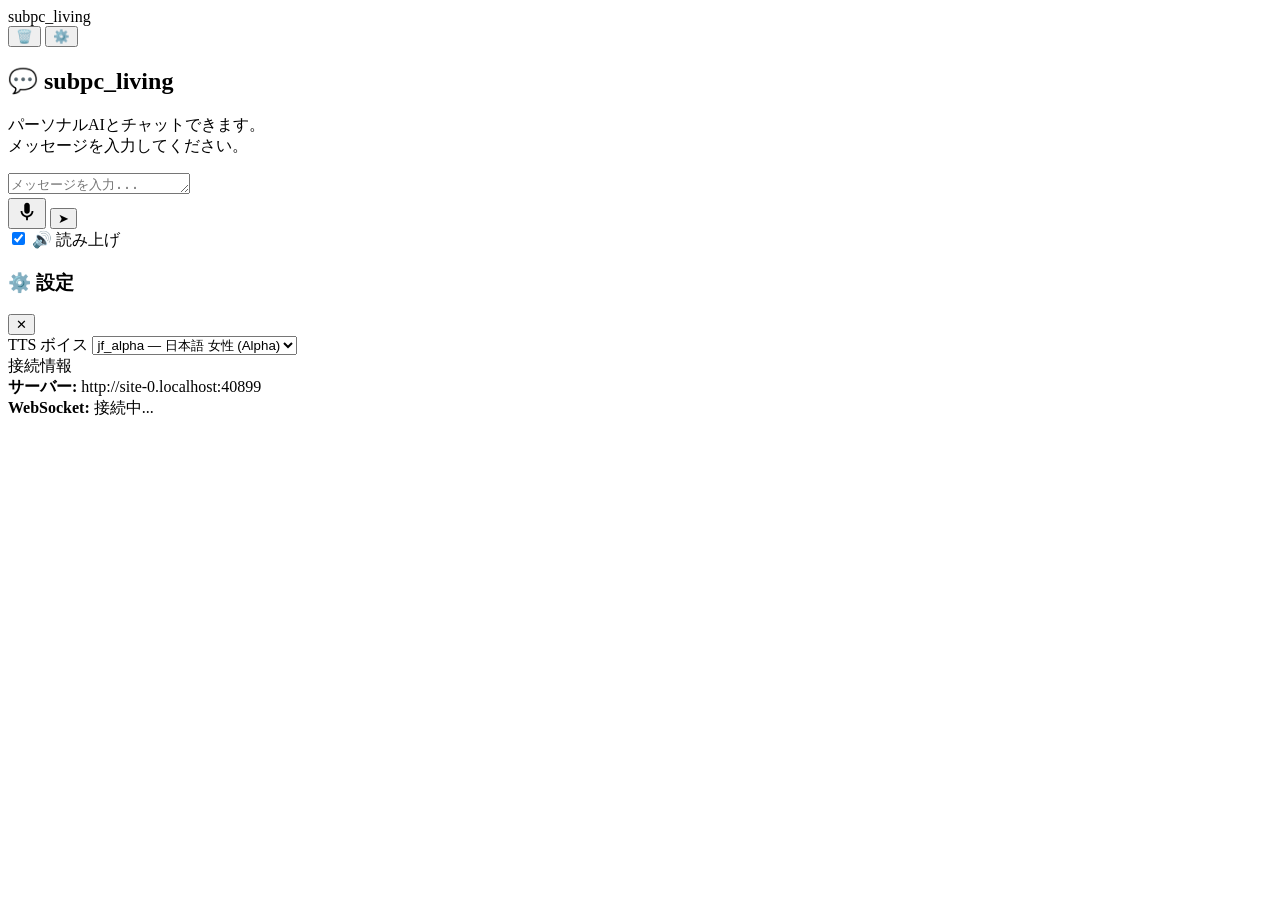
==== src/web/static/index.html @ fe5918af "Merge branch 'master' of https://github.com/suiso11/subpc_living" ====
<!DOCTYPE html>
<html lang="ja">
<head>
  <meta charset="UTF-8">
  <meta name="viewport" content="width=device-width, initial-scale=1.0, maximum-scale=1.0, user-scalable=no, viewport-fit=cover">
  <meta name="apple-mobile-web-app-capable" content="yes">
  <meta name="apple-mobile-web-app-status-bar-style" content="black-translucent">
  <meta name="theme-color" content="#0f0f14">
  <title>subpc_living</title>
  <link rel="icon" type="image/svg+xml" href="/static/favicon.svg">
  <link rel="stylesheet" href="/static/style.css">
</head>
<body>
  <div class="app">
    <!-- ヘッダー -->
    <div class="header">
      <div class="header-title">
        <span id="status-dot" class="status-dot"></span>
        <span>subpc_living</span>
      </div>
      <div class="header-actions">
        <button class="icon-btn" id="new-session-btn" title="新しい会話">🗑️</button>
        <button class="icon-btn" id="settings-btn" title="設定">⚙️</button>
      </div>
    </div>

    <!-- チャットエリア -->
    <div class="chat-area" id="chat-area">
      <div class="welcome">
        <h2>💬 subpc_living</h2>
        <p>パーソナルAIとチャットできます。<br>メッセージを入力してください。</p>
      </div>
    </div>

    <!-- 入力エリア -->
    <div class="input-area">
      <div class="input-row">
        <div class="input-wrapper">
          <textarea id="message-input" placeholder="メッセージを入力..." rows="1"></textarea>
        </div>
        <button class="mic-btn" id="mic-btn" title="音声入力">
          <svg viewBox="0 0 24 24" width="22" height="22" fill="currentColor">
            <path d="M12 14c1.66 0 3-1.34 3-3V5c0-1.66-1.34-3-3-3S9 3.34 9 5v6c0 1.66 1.34 3 3 3z"/>
            <path d="M17 11c0 2.76-2.24 5-5 5s-5-2.24-5-5H5c0 3.53 2.61 6.43 6 6.92V21h2v-3.08c3.39-.49 6-3.39 6-6.92h-2z"/>
          </svg>
        </button>
        <button class="send-btn" id="send-btn" title="送信">➤</button>
      </div>
      <div class="input-options">
        <label class="toggle-label">
          <input type="checkbox" class="toggle-input" id="tts-toggle" checked>
          <span class="toggle-switch"></span>
          🔊 読み上げ
        </label>
        <span class="stt-status" id="stt-status"></span>
      </div>
    </div>
  </div>

  <!-- 設定パネル -->
  <div class="settings-panel" id="settings-panel">
    <div class="settings-content">
      <div class="settings-header">
        <h3>⚙️ 設定</h3>
        <button class="icon-btn" id="settings-close">✕</button>
      </div>

      <div class="setting-group">
        <label>TTS ボイス</label>
        <select id="voice-select">
          <option value="jf_alpha">jf_alpha — 日本語 女性 (Alpha)</option>
        </select>
      </div>

      <div class="setting-group">
        <label>接続情報</label>
        <div class="conn-info">
          <strong>サーバー:</strong> <span id="server-url"></span><br>
          <strong>WebSocket:</strong> <span id="ws-status">接続中...</span>
        </div>
      </div>
    </div>
  </div>

  <script src="/static/app.js"></script>
  <script>
    // 接続情報表示
    document.getElementById('server-url').textContent = location.origin;
  </script>
</body>
</html>
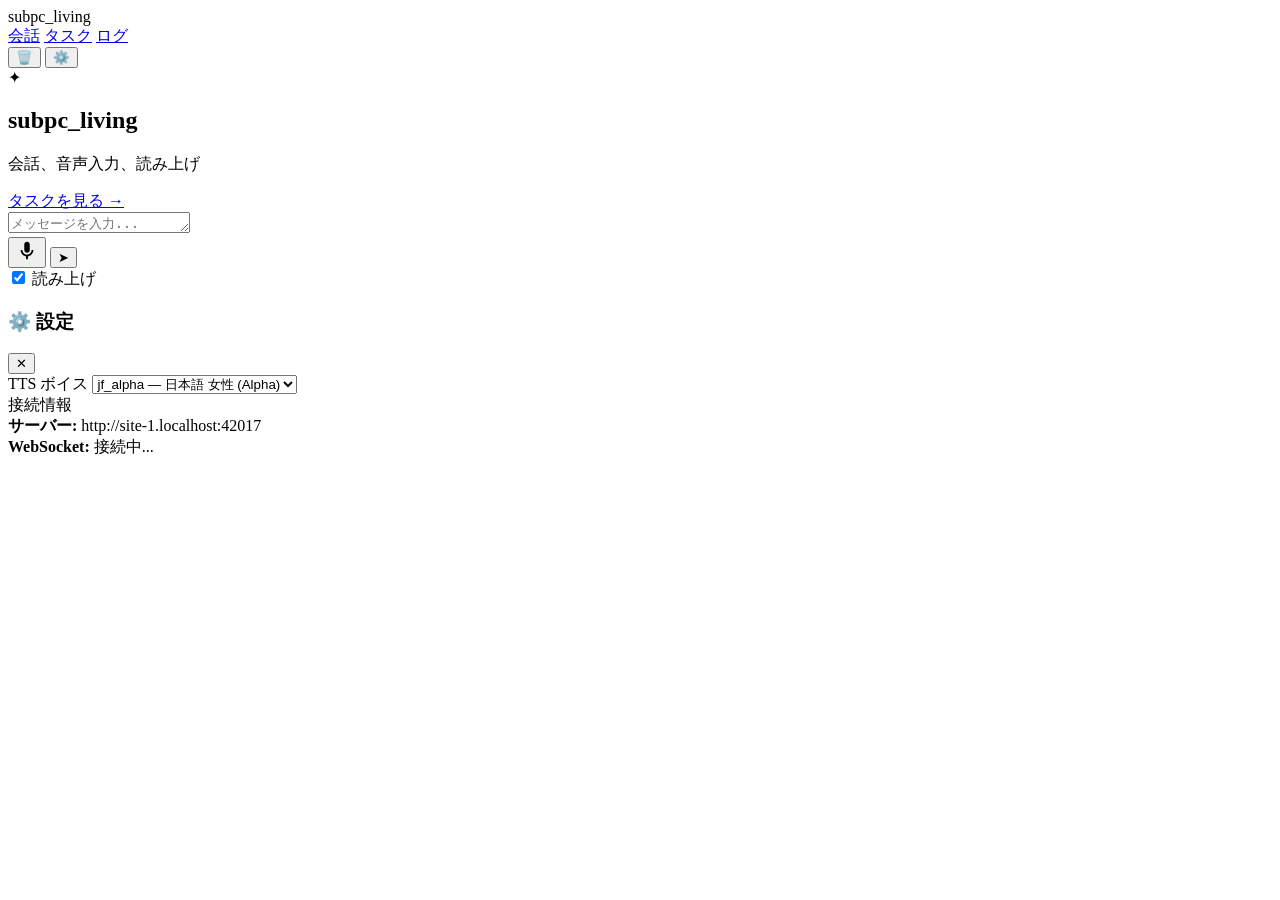
==== commit 225970e7: "Merge branch 'master' of https://github.com/suiso11/subpc_living" ====
--- a/src/web/static/index.html
+++ b/src/web/static/index.html
@@ -5,9 +5,10 @@
   <meta name="viewport" content="width=device-width, initial-scale=1.0, maximum-scale=1.0, user-scalable=no, viewport-fit=cover">
   <meta name="apple-mobile-web-app-capable" content="yes">
   <meta name="apple-mobile-web-app-status-bar-style" content="black-translucent">
-  <meta name="theme-color" content="#0f0f14">
+  <meta name="theme-color" content="#0b0d11">
   <title>subpc_living</title>
   <link rel="icon" type="image/svg+xml" href="/static/favicon.svg">
+  <link rel="manifest" href="/static/manifest.json">
   <link rel="stylesheet" href="/static/style.css">
 </head>
 <body>
@@ -19,6 +20,11 @@
         <span>subpc_living</span>
       </div>
       <div class="header-actions">
+        <nav class="top-nav" aria-label="画面切替">
+          <a class="top-nav-link active" href="/">会話</a>
+          <a class="top-nav-link" href="/tasks">タスク</a>
+          <a class="top-nav-link" href="/logs">ログ</a>
+        </nav>
         <button class="icon-btn" id="new-session-btn" title="新しい会話">🗑️</button>
         <button class="icon-btn" id="settings-btn" title="設定">⚙️</button>
       </div>
@@ -27,8 +33,10 @@
     <!-- チャットエリア -->
     <div class="chat-area" id="chat-area">
       <div class="welcome">
-        <h2>💬 subpc_living</h2>
-        <p>パーソナルAIとチャットできます。<br>メッセージを入力してください。</p>
+        <div class="welcome-orb">✦</div>
+        <h2>subpc_living</h2>
+        <p>会話、音声入力、読み上げ</p>
+        <a class="welcome-link" href="/tasks">タスクを見る →</a>
       </div>
     </div>
 
@@ -50,7 +58,7 @@
         <label class="toggle-label">
           <input type="checkbox" class="toggle-input" id="tts-toggle" checked>
           <span class="toggle-switch"></span>
-          🔊 読み上げ
+          読み上げ
         </label>
         <span class="stt-status" id="stt-status"></span>
       </div>
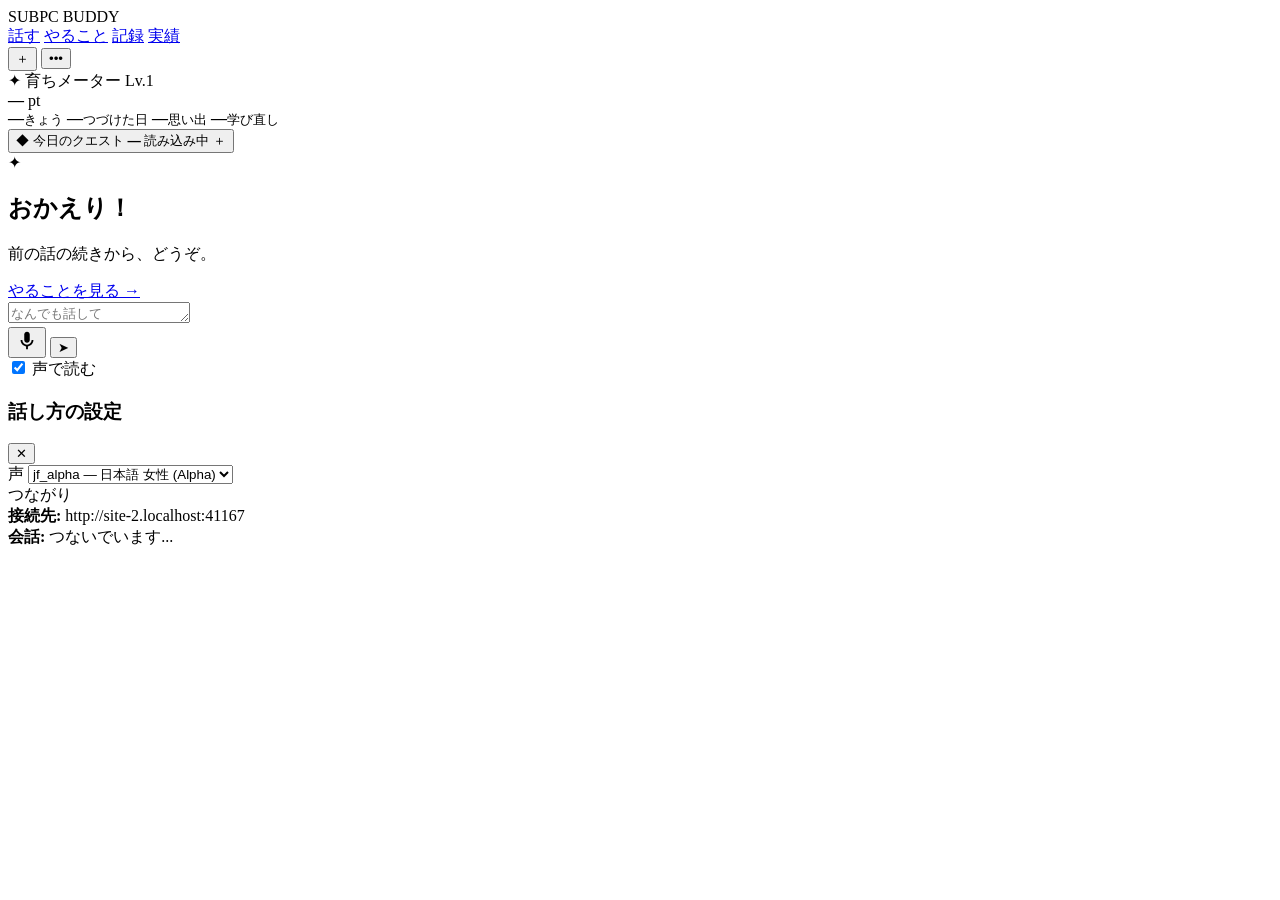
==== commit dd365103: "Add adaptive assistant and Windows native client" ====
--- a/src/web/static/index.html
+++ b/src/web/static/index.html
@@ -3,40 +3,107 @@
 <head>
   <meta charset="UTF-8">
   <meta name="viewport" content="width=device-width, initial-scale=1.0, maximum-scale=1.0, user-scalable=no, viewport-fit=cover">
+  <meta name="mobile-web-app-capable" content="yes">
   <meta name="apple-mobile-web-app-capable" content="yes">
   <meta name="apple-mobile-web-app-status-bar-style" content="black-translucent">
-  <meta name="theme-color" content="#0b0d11">
-  <title>subpc_living</title>
+  <meta name="theme-color" content="#120B0A">
+  <title>SUBPC BUDDY</title>
   <link rel="icon" type="image/svg+xml" href="/static/favicon.svg">
   <link rel="manifest" href="/static/manifest.json">
   <link rel="stylesheet" href="/static/style.css">
+  <link rel="stylesheet" href="/static/pop-theme.css">
+  <link rel="stylesheet" href="/static/shell-theme.css">
 </head>
 <body>
   <div class="app">
     <!-- ヘッダー -->
-    <div class="header">
-      <div class="header-title">
+    <header class="header site-header">
+      <div class="header-title site-brand">
         <span id="status-dot" class="status-dot"></span>
-        <span>subpc_living</span>
+        <span>SUBPC BUDDY</span>
       </div>
-      <div class="header-actions">
-        <nav class="top-nav" aria-label="画面切替">
-          <a class="top-nav-link active" href="/">会話</a>
-          <a class="top-nav-link" href="/tasks">タスク</a>
-          <a class="top-nav-link" href="/logs">ログ</a>
-        </nav>
-        <button class="icon-btn" id="new-session-btn" title="新しい会話">🗑️</button>
-        <button class="icon-btn" id="settings-btn" title="設定">⚙️</button>
+      <nav class="top-nav" aria-label="画面切替">
+        <a class="top-nav-link active" href="/">話す</a>
+        <a class="top-nav-link" href="/tasks">やること</a>
+        <a class="top-nav-link" href="/logs">記録</a>
+        <a class="top-nav-link" href="/achievements">実績</a>
+      </nav>
+      <div class="header-actions site-actions">
+        <button class="icon-btn" id="new-session-btn" title="話題をリセット" aria-label="話題をリセット">＋</button>
+        <button class="icon-btn" id="settings-btn" title="設定" aria-label="設定">•••</button>
       </div>
-    </div>
+    </header>
+
+    <!-- 実際に蓄積した会話例・記憶・評価を可視化 -->
+    <section class="growth-panel" id="growth-panel" aria-label="育ちメーター" title="会話で増えた思い出や学びの量です。モデルの性能値ではありません。">
+      <div class="growth-head">
+        <div class="growth-title">
+          <span class="growth-mark">✦</span>
+          <span>育ちメーター</span>
+          <span class="growth-level" id="growth-level">Lv.1</span>
+        </div>
+        <div class="growth-score"><strong id="growth-points">—</strong> pt <span class="growth-delta" id="growth-delta" hidden></span></div>
+      </div>
+      <div class="growth-progress" role="progressbar" aria-label="次のレベルまで" aria-valuemin="0" aria-valuemax="100" aria-valuenow="0">
+        <span id="growth-progress-bar"></span>
+      </div>
+      <div class="growth-stats">
+        <span><strong id="growth-today">—</strong><small>きょう</small></span>
+        <span><strong id="growth-streak">—</strong><small>つづけた日</small></span>
+        <span><strong id="growth-memory">—</strong><small>思い出</small></span>
+        <span><strong id="growth-corrections">—</strong><small>学び直し</small></span>
+      </div>
+      <div class="growth-chart" id="growth-chart" aria-label="直近14日の成長"></div>
+    </section>
+
+    <section class="game-hub" id="game-hub" aria-label="会話ゲーム">
+      <button class="game-toggle" id="game-toggle" type="button" aria-expanded="false" aria-controls="game-details">
+        <span class="game-toggle-title"><span aria-hidden="true">◆</span> 今日のクエスト</span>
+        <span class="game-toggle-meta">
+          <strong id="game-rank">—</strong>
+          <span id="game-quest-summary">読み込み中</span>
+        </span>
+        <span class="game-toggle-icon" id="game-toggle-icon" aria-hidden="true">＋</span>
+      </button>
+      <div class="game-details" id="game-details" hidden>
+        <div class="game-toast" id="game-toast" role="status" aria-live="polite"></div>
+
+        <section class="game-section" aria-labelledby="game-missions-title">
+          <div class="game-section-head">
+            <h2 id="game-missions-title">今日のクエスト</h2>
+            <span id="game-next-rank"></span>
+          </div>
+          <div class="mission-list" id="game-mission-list"></div>
+        </section>
+
+        <section class="game-section" aria-labelledby="game-badges-title">
+          <div class="game-section-head">
+            <h2 id="game-badges-title">実績コレクション</h2>
+            <div class="game-section-meta">
+              <span id="game-badge-summary"></span>
+              <a class="game-section-link" href="/achievements">すべて見る →</a>
+            </div>
+          </div>
+          <div class="badge-list" id="game-badge-list"></div>
+        </section>
+
+        <section class="game-section" aria-labelledby="game-starters-title">
+          <div class="game-section-head">
+            <h2 id="game-starters-title">どう話す？</h2>
+            <span>選んだあと自由に書き換えられます</span>
+          </div>
+          <div class="starter-list" id="game-starter-list"></div>
+        </section>
+      </div>
+    </section>
 
     <!-- チャットエリア -->
     <div class="chat-area" id="chat-area">
       <div class="welcome">
         <div class="welcome-orb">✦</div>
-        <h2>subpc_living</h2>
-        <p>会話、音声入力、読み上げ</p>
-        <a class="welcome-link" href="/tasks">タスクを見る →</a>
+        <h2>おかえり！</h2>
+        <p>前の話の続きから、どうぞ。</p>
+        <a class="welcome-link" href="/tasks">やることを見る →</a>
       </div>
     </div>
 
@@ -44,7 +111,7 @@
     <div class="input-area">
       <div class="input-row">
         <div class="input-wrapper">
-          <textarea id="message-input" placeholder="メッセージを入力..." rows="1"></textarea>
+          <textarea id="message-input" placeholder="なんでも話して" rows="1"></textarea>
         </div>
         <button class="mic-btn" id="mic-btn" title="音声入力">
           <svg viewBox="0 0 24 24" width="22" height="22" fill="currentColor">
@@ -58,7 +125,7 @@
         <label class="toggle-label">
           <input type="checkbox" class="toggle-input" id="tts-toggle" checked>
           <span class="toggle-switch"></span>
-          読み上げ
+          声で読む
         </label>
         <span class="stt-status" id="stt-status"></span>
       </div>
@@ -69,28 +136,29 @@
   <div class="settings-panel" id="settings-panel">
     <div class="settings-content">
       <div class="settings-header">
-        <h3>⚙️ 設定</h3>
+        <h3>話し方の設定</h3>
         <button class="icon-btn" id="settings-close">✕</button>
       </div>
 
       <div class="setting-group">
-        <label>TTS ボイス</label>
+        <label>声</label>
         <select id="voice-select">
           <option value="jf_alpha">jf_alpha — 日本語 女性 (Alpha)</option>
         </select>
       </div>
 
       <div class="setting-group">
-        <label>接続情報</label>
+        <label>つながり</label>
         <div class="conn-info">
-          <strong>サーバー:</strong> <span id="server-url"></span><br>
-          <strong>WebSocket:</strong> <span id="ws-status">接続中...</span>
+          <strong>接続先:</strong> <span id="server-url"></span><br>
+          <strong>会話:</strong> <span id="ws-status">つないでいます...</span>
         </div>
       </div>
     </div>
   </div>
 
   <script src="/static/app.js"></script>
+  <script src="/static/shell-ui.js"></script>
   <script>
     // 接続情報表示
     document.getElementById('server-url').textContent = location.origin;
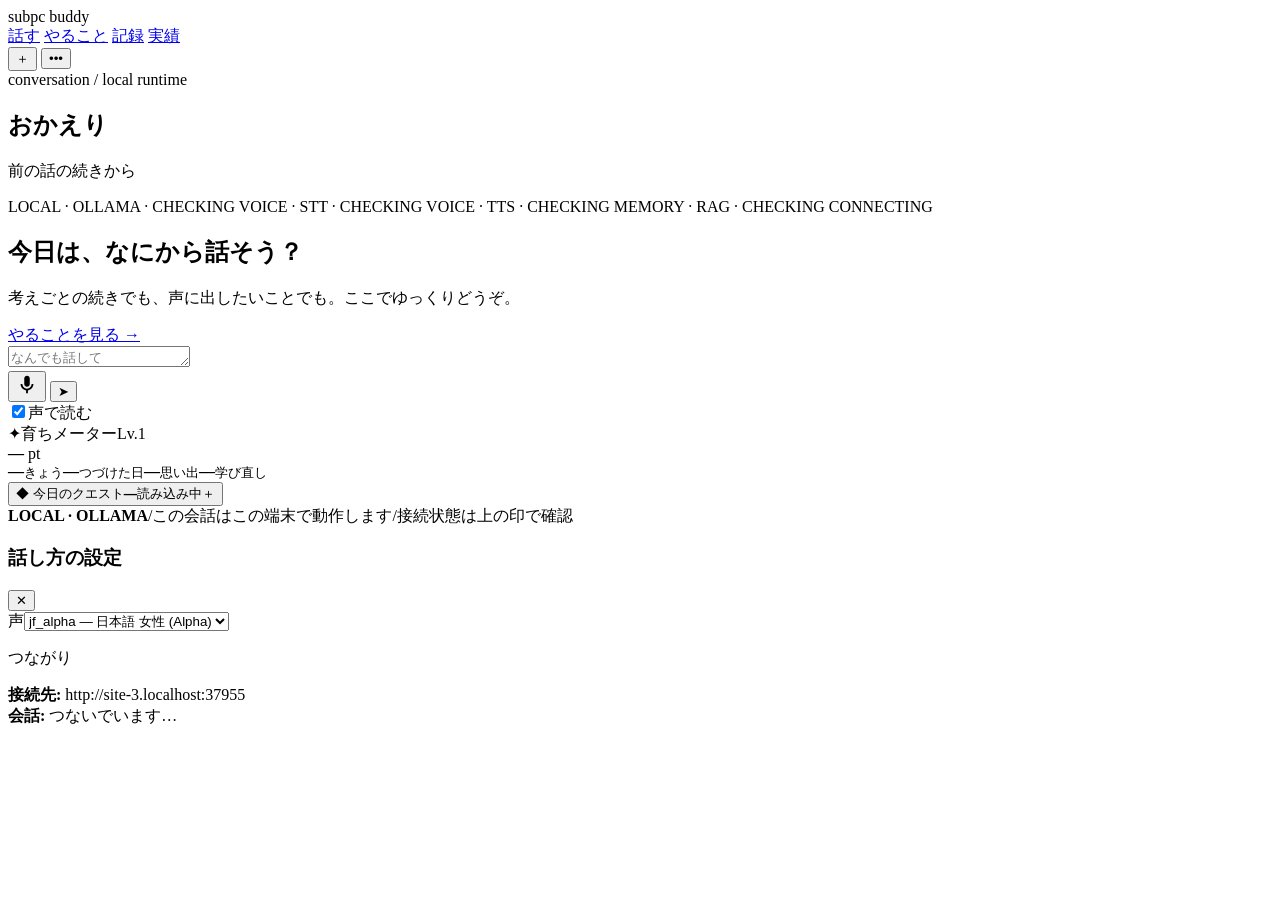
==== commit b8a1478b: "Redesign web interface with Hallmark" ====
--- a/src/web/static/index.html
+++ b/src/web/static/index.html
@@ -2,25 +2,24 @@
 <html lang="ja">
 <head>
   <meta charset="UTF-8">
-  <meta name="viewport" content="width=device-width, initial-scale=1.0, maximum-scale=1.0, user-scalable=no, viewport-fit=cover">
+  <meta name="viewport" content="width=device-width, initial-scale=1.0, viewport-fit=cover">
   <meta name="mobile-web-app-capable" content="yes">
   <meta name="apple-mobile-web-app-capable" content="yes">
   <meta name="apple-mobile-web-app-status-bar-style" content="black-translucent">
-  <meta name="theme-color" content="#120B0A">
-  <title>SUBPC BUDDY</title>
+  <meta name="theme-color" content="#171326">
+  <title>subpc buddy</title>
   <link rel="icon" type="image/svg+xml" href="/static/favicon.svg">
   <link rel="manifest" href="/static/manifest.json">
+  <link rel="stylesheet" href="/static/tokens.css">
   <link rel="stylesheet" href="/static/style.css">
-  <link rel="stylesheet" href="/static/pop-theme.css">
-  <link rel="stylesheet" href="/static/shell-theme.css">
+  <link rel="stylesheet" href="/static/hallmark-theme.css">
 </head>
 <body>
   <div class="app">
-    <!-- ヘッダー -->
     <header class="header site-header">
       <div class="header-title site-brand">
         <span id="status-dot" class="status-dot"></span>
-        <span>SUBPC BUDDY</span>
+        <span>subpc buddy</span>
       </div>
       <nav class="top-nav" aria-label="画面切替">
         <a class="top-nav-link active" href="/">話す</a>
@@ -34,134 +33,64 @@
       </div>
     </header>
 
-    <!-- 実際に蓄積した会話例・記憶・評価を可視化 -->
-    <section class="growth-panel" id="growth-panel" aria-label="育ちメーター" title="会話で増えた思い出や学びの量です。モデルの性能値ではありません。">
-      <div class="growth-head">
-        <div class="growth-title">
-          <span class="growth-mark">✦</span>
-          <span>育ちメーター</span>
-          <span class="growth-level" id="growth-level">Lv.1</span>
+    <main class="workbench" aria-label="会話ワークベンチ">
+      <section class="conversation-pane" aria-labelledby="conversation-title">
+        <div class="conversation-heading">
+          <div><span class="eyebrow">conversation / local runtime</span><h1 id="conversation-title">おかえり</h1></div>
+          <p>前の話の続きから</p>
         </div>
-        <div class="growth-score"><strong id="growth-points">—</strong> pt <span class="growth-delta" id="growth-delta" hidden></span></div>
-      </div>
-      <div class="growth-progress" role="progressbar" aria-label="次のレベルまで" aria-valuemin="0" aria-valuemax="100" aria-valuenow="0">
-        <span id="growth-progress-bar"></span>
-      </div>
-      <div class="growth-stats">
-        <span><strong id="growth-today">—</strong><small>きょう</small></span>
-        <span><strong id="growth-streak">—</strong><small>つづけた日</small></span>
-        <span><strong id="growth-memory">—</strong><small>思い出</small></span>
-        <span><strong id="growth-corrections">—</strong><small>学び直し</small></span>
-      </div>
-      <div class="growth-chart" id="growth-chart" aria-label="直近14日の成長"></div>
-    </section>
+        <div class="chat-area" id="chat-area">
+          <div class="welcome">
+            <div class="signal-apparatus" role="group" aria-label="ローカル実行環境の接続情報">
+              <span class="signal-label one" id="instrument-ollama">LOCAL · OLLAMA · CHECKING</span>
+              <span class="signal-label two" id="instrument-stt">VOICE · STT · CHECKING</span>
+              <span class="signal-label three" id="instrument-tts">VOICE · TTS · CHECKING</span>
+              <span class="signal-label four" id="instrument-rag">MEMORY · RAG · CHECKING</span>
+              <span class="signal-readout" aria-hidden="true"></span>
+              <span class="signal-caption" id="instrument-caption">CONNECTING</span>
+            </div>
+            <h2>今日は、なにから話そう？</h2>
+            <p>考えごとの続きでも、声に出したいことでも。ここでゆっくりどうぞ。</p>
+            <a class="welcome-link" href="/tasks">やることを見る →</a>
+          </div>
+        </div>
+        <div class="input-area">
+          <div class="input-row">
+            <div class="input-wrapper"><textarea id="message-input" placeholder="なんでも話して" rows="1"></textarea></div>
+            <button class="mic-btn" id="mic-btn" title="音声入力" aria-label="音声入力">
+              <svg viewBox="0 0 24 24" width="22" height="22" fill="currentColor" aria-hidden="true"><path d="M12 14c1.66 0 3-1.34 3-3V5c0-1.66-1.34-3-3-3S9 3.34 9 5v6c0 1.66 1.34 3 3 3z"/><path d="M17 11c0 2.76-2.24 5-5 5s-5-2.24-5-5H5c0 3.53 2.61 6.43 6 6.92V21h2v-3.08c3.39-.49 6-3.39 6-6.92h-2z"/></svg>
+            </button>
+            <button class="send-btn" id="send-btn" title="送信" aria-label="送信">➤</button>
+          </div>
+          <div class="input-options">
+            <label class="toggle-label"><input type="checkbox" class="toggle-input" id="tts-toggle" checked><span class="toggle-switch"></span>声で読む</label>
+            <span class="stt-status" id="stt-status"></span>
+          </div>
+        </div>
+      </section>
 
-    <section class="game-hub" id="game-hub" aria-label="会話ゲーム">
-      <button class="game-toggle" id="game-toggle" type="button" aria-expanded="false" aria-controls="game-details">
-        <span class="game-toggle-title"><span aria-hidden="true">◆</span> 今日のクエスト</span>
-        <span class="game-toggle-meta">
-          <strong id="game-rank">—</strong>
-          <span id="game-quest-summary">読み込み中</span>
-        </span>
-        <span class="game-toggle-icon" id="game-toggle-icon" aria-hidden="true">＋</span>
-      </button>
-      <div class="game-details" id="game-details" hidden>
-        <div class="game-toast" id="game-toast" role="status" aria-live="polite"></div>
-
-        <section class="game-section" aria-labelledby="game-missions-title">
-          <div class="game-section-head">
-            <h2 id="game-missions-title">今日のクエスト</h2>
-            <span id="game-next-rank"></span>
+      <aside class="support-rail" aria-label="会話の補助情報">
+        <section class="growth-panel" id="growth-panel" aria-label="育ちメーター" title="会話で増えた思い出や学びの量です。モデルの性能値ではありません。">
+          <div class="growth-head"><div class="growth-title"><span class="growth-mark">✦</span><span>育ちメーター</span><span class="growth-level" id="growth-level">Lv.1</span></div><div class="growth-score"><strong id="growth-points">—</strong> pt <span class="growth-delta" id="growth-delta" hidden></span></div></div>
+          <div class="growth-progress" role="progressbar" aria-label="次のレベルまで" aria-valuemin="0" aria-valuemax="100" aria-valuenow="0"><span id="growth-progress-bar"></span></div>
+          <div class="growth-stats"><span><strong id="growth-today">—</strong><small>きょう</small></span><span><strong id="growth-streak">—</strong><small>つづけた日</small></span><span><strong id="growth-memory">—</strong><small>思い出</small></span><span><strong id="growth-corrections">—</strong><small>学び直し</small></span></div>
+          <div class="growth-chart" id="growth-chart" aria-label="直近14日の成長"></div>
+        </section>
+        <section class="game-hub" id="game-hub" aria-label="会話ゲーム">
+          <button class="game-toggle" id="game-toggle" type="button" aria-expanded="false" aria-controls="game-details"><span class="game-toggle-title"><span aria-hidden="true">◆</span> 今日のクエスト</span><span class="game-toggle-meta"><strong id="game-rank">—</strong><span id="game-quest-summary">読み込み中</span></span><span class="game-toggle-icon" id="game-toggle-icon" aria-hidden="true">＋</span></button>
+          <div class="game-details" id="game-details" hidden>
+            <div class="game-toast" id="game-toast" role="status" aria-live="polite"></div>
+            <section class="game-section" aria-labelledby="game-missions-title"><div class="game-section-head"><h2 id="game-missions-title">今日のクエスト</h2><span id="game-next-rank"></span></div><div class="mission-list" id="game-mission-list"></div></section>
+            <section class="game-section" aria-labelledby="game-badges-title"><div class="game-section-head"><h2 id="game-badges-title">実績コレクション</h2><div class="game-section-meta"><span id="game-badge-summary"></span><a class="game-section-link" href="/achievements">すべて見る →</a></div></div><div class="badge-list" id="game-badge-list"></div></section>
+            <section class="game-section" aria-labelledby="game-starters-title"><div class="game-section-head"><h2 id="game-starters-title">どう話す？</h2><span>選んだあと自由に書き換えられます</span></div><div class="starter-list" id="game-starter-list"></div></section>
           </div>
-          <div class="mission-list" id="game-mission-list"></div>
         </section>
-
-        <section class="game-section" aria-labelledby="game-badges-title">
-          <div class="game-section-head">
-            <h2 id="game-badges-title">実績コレクション</h2>
-            <div class="game-section-meta">
-              <span id="game-badge-summary"></span>
-              <a class="game-section-link" href="/achievements">すべて見る →</a>
-            </div>
-          </div>
-          <div class="badge-list" id="game-badge-list"></div>
-        </section>
-
-        <section class="game-section" aria-labelledby="game-starters-title">
-          <div class="game-section-head">
-            <h2 id="game-starters-title">どう話す？</h2>
-            <span>選んだあと自由に書き換えられます</span>
-          </div>
-          <div class="starter-list" id="game-starter-list"></div>
-        </section>
-      </div>
-    </section>
-
-    <!-- チャットエリア -->
-    <div class="chat-area" id="chat-area">
-      <div class="welcome">
-        <div class="welcome-orb">✦</div>
-        <h2>おかえり！</h2>
-        <p>前の話の続きから、どうぞ。</p>
-        <a class="welcome-link" href="/tasks">やることを見る →</a>
-      </div>
-    </div>
-
-    <!-- 入力エリア -->
-    <div class="input-area">
-      <div class="input-row">
-        <div class="input-wrapper">
-          <textarea id="message-input" placeholder="なんでも話して" rows="1"></textarea>
-        </div>
-        <button class="mic-btn" id="mic-btn" title="音声入力">
-          <svg viewBox="0 0 24 24" width="22" height="22" fill="currentColor">
-            <path d="M12 14c1.66 0 3-1.34 3-3V5c0-1.66-1.34-3-3-3S9 3.34 9 5v6c0 1.66 1.34 3 3 3z"/>
-            <path d="M17 11c0 2.76-2.24 5-5 5s-5-2.24-5-5H5c0 3.53 2.61 6.43 6 6.92V21h2v-3.08c3.39-.49 6-3.39 6-6.92h-2z"/>
-          </svg>
-        </button>
-        <button class="send-btn" id="send-btn" title="送信">➤</button>
-      </div>
-      <div class="input-options">
-        <label class="toggle-label">
-          <input type="checkbox" class="toggle-input" id="tts-toggle" checked>
-          <span class="toggle-switch"></span>
-          声で読む
-        </label>
-        <span class="stt-status" id="stt-status"></span>
-      </div>
-    </div>
+      </aside>
+    </main>
+    <footer class="site-footer"><strong>LOCAL · OLLAMA</strong><span class="footer-sep">/</span><span>この会話はこの端末で動作します</span><span class="footer-sep">/</span><span>接続状態は上の印で確認</span></footer>
   </div>
 
-  <!-- 設定パネル -->
-  <div class="settings-panel" id="settings-panel">
-    <div class="settings-content">
-      <div class="settings-header">
-        <h3>話し方の設定</h3>
-        <button class="icon-btn" id="settings-close">✕</button>
-      </div>
-
-      <div class="setting-group">
-        <label>声</label>
-        <select id="voice-select">
-          <option value="jf_alpha">jf_alpha — 日本語 女性 (Alpha)</option>
-        </select>
-      </div>
-
-      <div class="setting-group">
-        <label>つながり</label>
-        <div class="conn-info">
-          <strong>接続先:</strong> <span id="server-url"></span><br>
-          <strong>会話:</strong> <span id="ws-status">つないでいます...</span>
-        </div>
-      </div>
-    </div>
-  </div>
-
-  <script src="/static/app.js"></script>
-  <script src="/static/shell-ui.js"></script>
-  <script>
-    // 接続情報表示
-    document.getElementById('server-url').textContent = location.origin;
-  </script>
+  <div class="settings-panel" id="settings-panel" role="dialog" aria-modal="true" aria-labelledby="settings-title" aria-hidden="true"><div class="settings-content"><div class="settings-header"><h3 id="settings-title">話し方の設定</h3><button class="icon-btn" id="settings-close" aria-label="設定を閉じる">✕</button></div><div class="setting-group"><label for="voice-select">声</label><select id="voice-select"><option value="jf_alpha">jf_alpha — 日本語 女性 (Alpha)</option></select></div><div class="setting-group"><p class="conn-label">つながり</p><div class="conn-info"><strong>接続先:</strong> <span id="server-url"></span><br><strong>会話:</strong> <span id="ws-status">つないでいます…</span></div></div></div></div>
+  <script src="/static/app.js"></script><script src="/static/shell-ui.js"></script><script>document.getElementById('server-url').textContent = location.origin;</script>
 </body>
 </html>
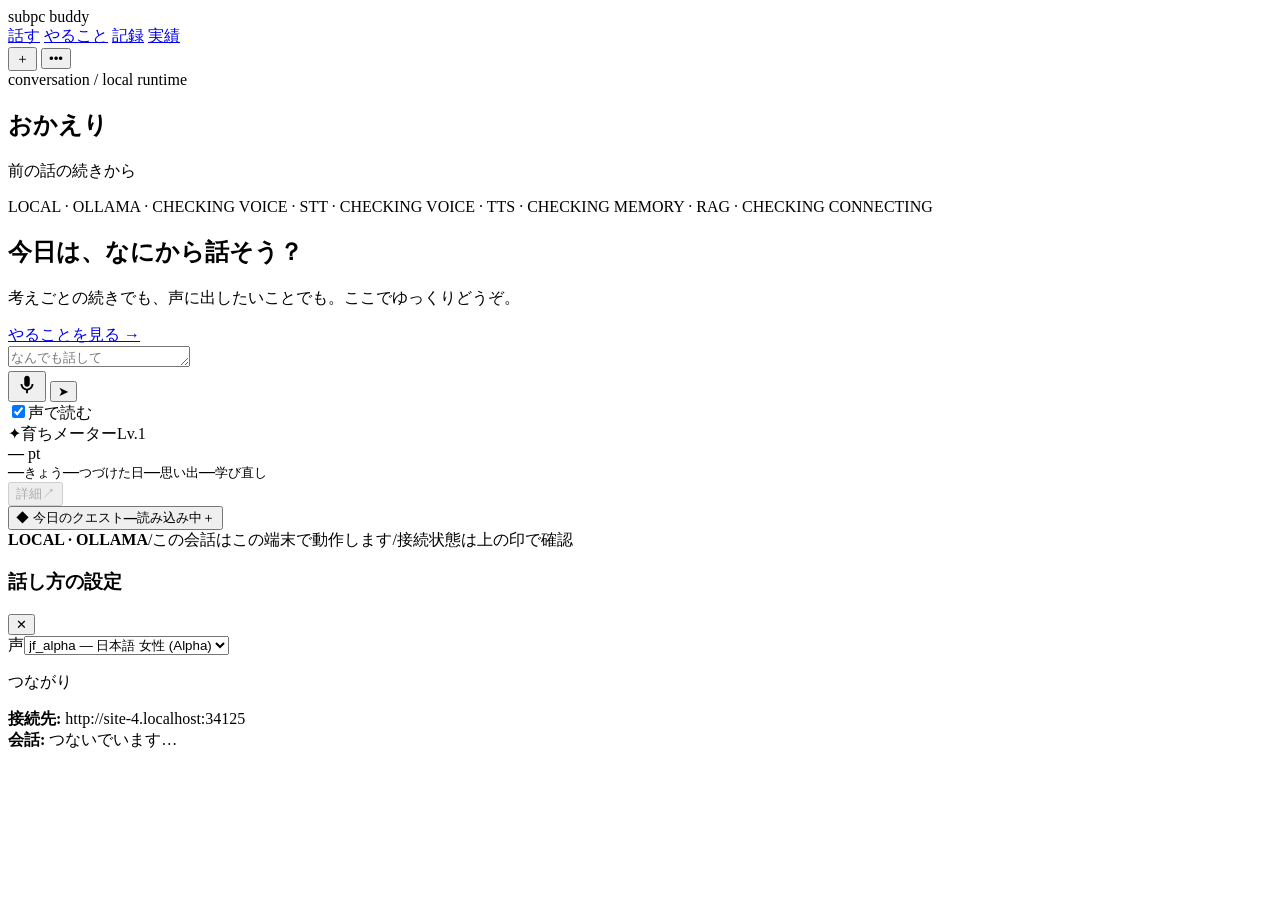
==== commit f46f32ec: "Add expandable growth meter UI" ====
--- a/src/web/static/index.html
+++ b/src/web/static/index.html
@@ -75,6 +75,7 @@
           <div class="growth-progress" role="progressbar" aria-label="次のレベルまで" aria-valuemin="0" aria-valuemax="100" aria-valuenow="0"><span id="growth-progress-bar"></span></div>
           <div class="growth-stats"><span><strong id="growth-today">—</strong><small>きょう</small></span><span><strong id="growth-streak">—</strong><small>つづけた日</small></span><span><strong id="growth-memory">—</strong><small>思い出</small></span><span><strong id="growth-corrections">—</strong><small>学び直し</small></span></div>
           <div class="growth-chart" id="growth-chart" aria-label="直近14日の成長"></div>
+          <button class="growth-open" id="growth-open" type="button" aria-haspopup="dialog" aria-controls="growth-dialog" aria-label="育ちメーターの詳細を開く" disabled><span>詳細</span><span aria-hidden="true">↗</span></button>
         </section>
         <section class="game-hub" id="game-hub" aria-label="会話ゲーム">
           <button class="game-toggle" id="game-toggle" type="button" aria-expanded="false" aria-controls="game-details"><span class="game-toggle-title"><span aria-hidden="true">◆</span> 今日のクエスト</span><span class="game-toggle-meta"><strong id="game-rank">—</strong><span id="game-quest-summary">読み込み中</span></span><span class="game-toggle-icon" id="game-toggle-icon" aria-hidden="true">＋</span></button>
@@ -90,6 +91,33 @@
     <footer class="site-footer"><strong>LOCAL · OLLAMA</strong><span class="footer-sep">/</span><span>この会話はこの端末で動作します</span><span class="footer-sep">/</span><span>接続状態は上の印で確認</span></footer>
   </div>
 
+  <dialog class="growth-dialog" id="growth-dialog" tabindex="-1" aria-labelledby="growth-dialog-title" aria-describedby="growth-dialog-note">
+    <div class="growth-dialog-surface">
+      <header class="growth-dialog-head">
+        <div><span class="growth-dialog-kicker">growth / last 14 days</span><h2 id="growth-dialog-title">育ちの記録</h2></div>
+        <button class="icon-btn growth-dialog-close" id="growth-dialog-close" type="button" aria-label="育ちの記録を閉じる">✕</button>
+      </header>
+      <div class="growth-dialog-body">
+        <section class="growth-dialog-stat" aria-label="現在の育ちポイント">
+          <div class="growth-dialog-figure"><strong id="growth-detail-points">—</strong><span>pt</span></div>
+          <p><strong id="growth-detail-level">Lv.1</strong><span>会話と思い出から積み上がった現在値</span></p>
+        </section>
+        <div class="growth-detail-progress" role="progressbar" aria-label="次のレベルまで" aria-valuemin="0" aria-valuemax="100" aria-valuenow="0"><span id="growth-detail-progress-bar"></span></div>
+        <div class="growth-detail-stats" aria-label="育ちポイントの内訳">
+          <span><strong id="growth-detail-today">—</strong><small>きょう</small></span>
+          <span><strong id="growth-detail-streak">—</strong><small>つづけた日</small></span>
+          <span><strong id="growth-detail-memory">—</strong><small>思い出</small></span>
+          <span><strong id="growth-detail-corrections">—</strong><small>学び直し</small></span>
+        </div>
+        <section class="growth-history" aria-labelledby="growth-history-title">
+          <div class="growth-history-head"><h3 id="growth-history-title">直近14日</h3><span>日ごとの獲得ポイント</span></div>
+          <div class="growth-detail-chart" id="growth-detail-chart"></div>
+        </section>
+        <p class="growth-dialog-note" id="growth-dialog-note">この値は会話で増えた思い出や学びの量です。モデルの性能値ではありません。</p>
+      </div>
+    </div>
+  </dialog>
+
   <div class="settings-panel" id="settings-panel" role="dialog" aria-modal="true" aria-labelledby="settings-title" aria-hidden="true"><div class="settings-content"><div class="settings-header"><h3 id="settings-title">話し方の設定</h3><button class="icon-btn" id="settings-close" aria-label="設定を閉じる">✕</button></div><div class="setting-group"><label for="voice-select">声</label><select id="voice-select"><option value="jf_alpha">jf_alpha — 日本語 女性 (Alpha)</option></select></div><div class="setting-group"><p class="conn-label">つながり</p><div class="conn-info"><strong>接続先:</strong> <span id="server-url"></span><br><strong>会話:</strong> <span id="ws-status">つないでいます…</span></div></div></div></div>
   <script src="/static/app.js"></script><script src="/static/shell-ui.js"></script><script>document.getElementById('server-url').textContent = location.origin;</script>
 </body>
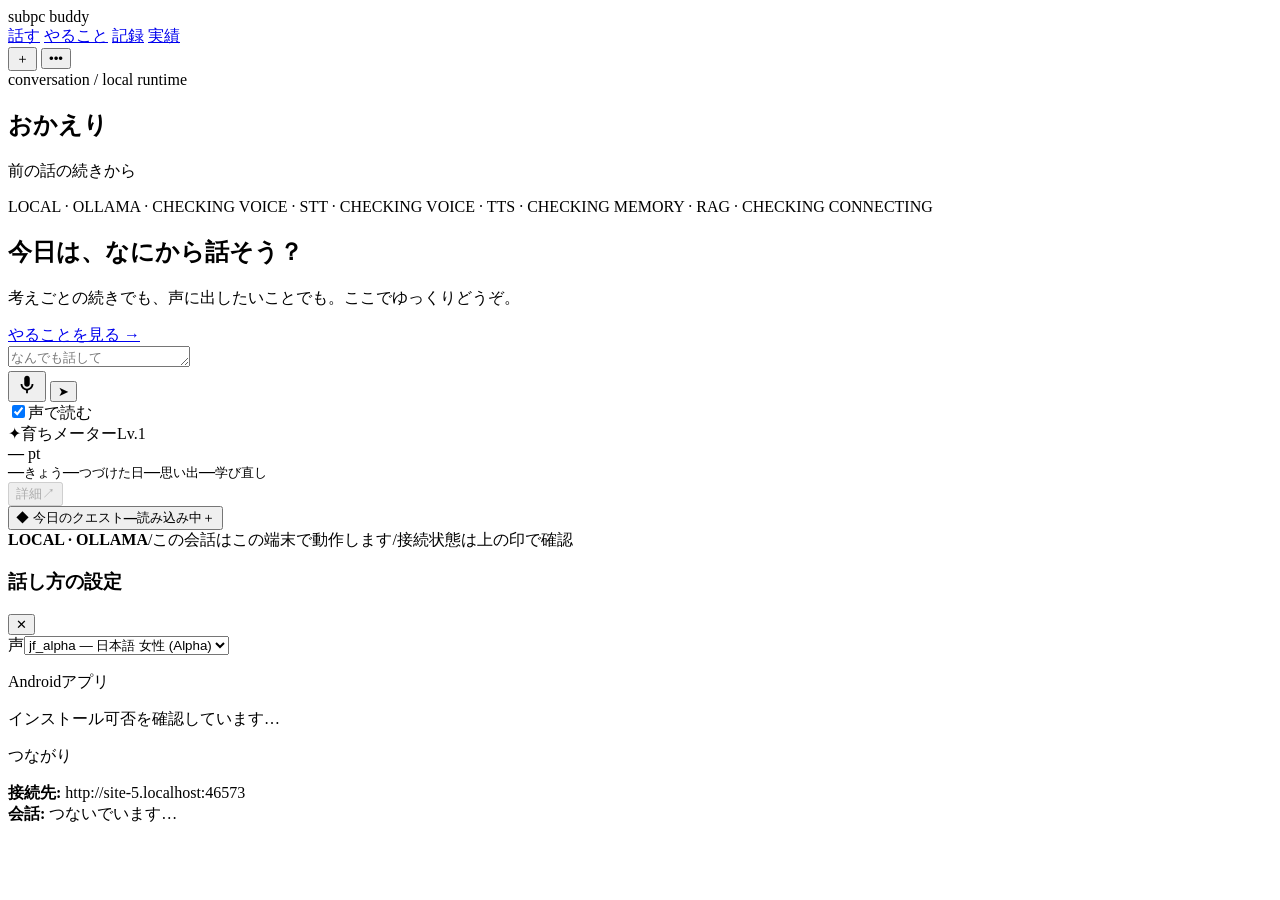
==== commit 149e5140: "Make web UI installable on Android" ====
--- a/src/web/static/index.html
+++ b/src/web/static/index.html
@@ -118,7 +118,7 @@
     </div>
   </dialog>
 
-  <div class="settings-panel" id="settings-panel" role="dialog" aria-modal="true" aria-labelledby="settings-title" aria-hidden="true"><div class="settings-content"><div class="settings-header"><h3 id="settings-title">話し方の設定</h3><button class="icon-btn" id="settings-close" aria-label="設定を閉じる">✕</button></div><div class="setting-group"><label for="voice-select">声</label><select id="voice-select"><option value="jf_alpha">jf_alpha — 日本語 女性 (Alpha)</option></select></div><div class="setting-group"><p class="conn-label">つながり</p><div class="conn-info"><strong>接続先:</strong> <span id="server-url"></span><br><strong>会話:</strong> <span id="ws-status">つないでいます…</span></div></div></div></div>
+  <div class="settings-panel" id="settings-panel" role="dialog" aria-modal="true" aria-labelledby="settings-title" aria-hidden="true"><div class="settings-content"><div class="settings-header"><h3 id="settings-title">話し方の設定</h3><button class="icon-btn" id="settings-close" aria-label="設定を閉じる">✕</button></div><div class="setting-group"><label for="voice-select">声</label><select id="voice-select"><option value="jf_alpha">jf_alpha — 日本語 女性 (Alpha)</option></select></div><div class="setting-group pwa-install-card" id="pwa-install-card"><p class="conn-label">Androidアプリ</p><p class="pwa-install-status" id="pwa-install-status" role="status" aria-live="polite" aria-atomic="true">インストール可否を確認しています…</p><button class="secondary-btn pwa-install-btn" id="pwa-install-btn" type="button" hidden>この端末に追加</button></div><div class="setting-group"><p class="conn-label">つながり</p><div class="conn-info"><strong>接続先:</strong> <span id="server-url"></span><br><strong>会話:</strong> <span id="ws-status">つないでいます…</span></div></div></div></div>
   <script src="/static/app.js"></script><script src="/static/shell-ui.js"></script><script>document.getElementById('server-url').textContent = location.origin;</script>
 </body>
 </html>
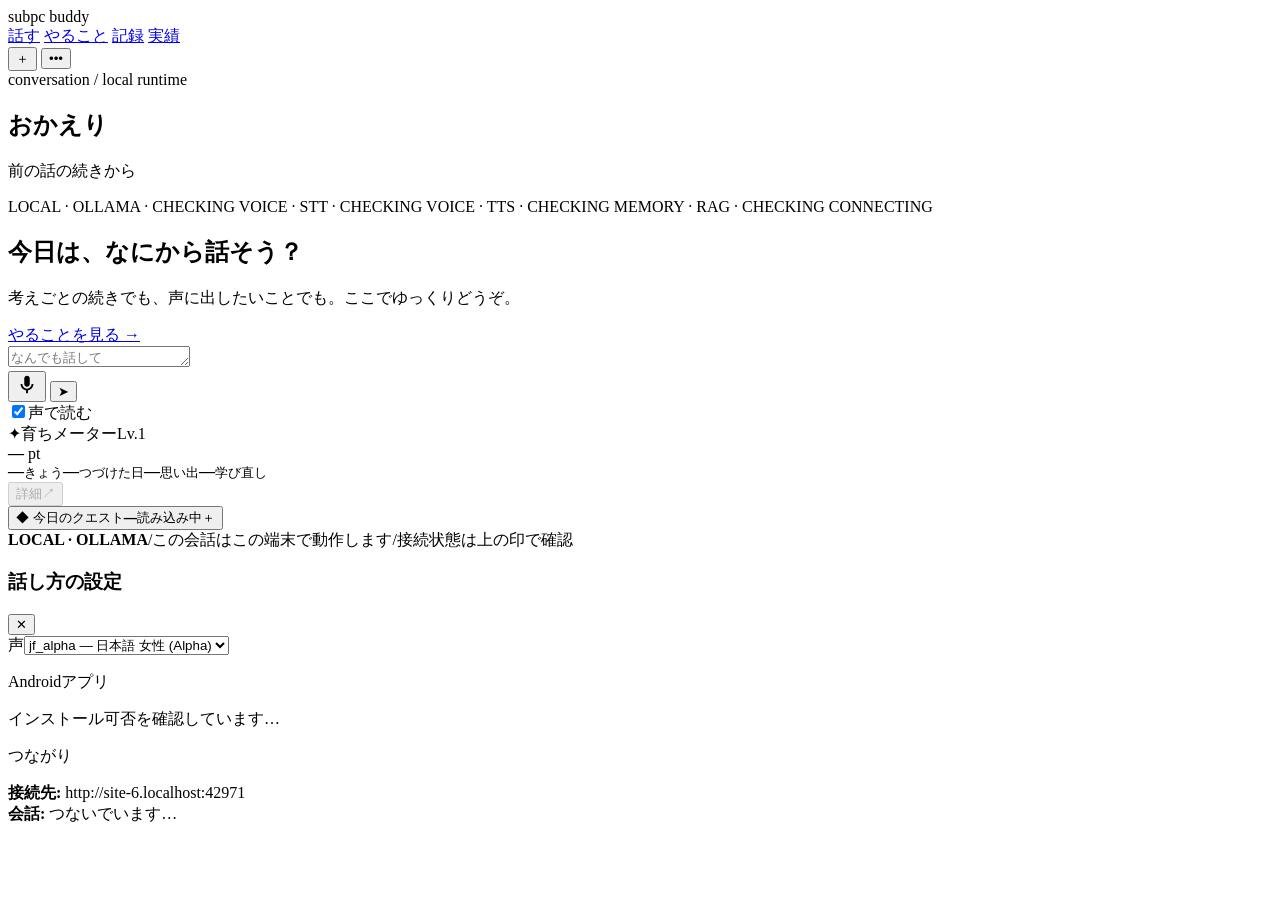
==== commit 4e5d7312: "feat: wire companion activity runtime into Discord, audio, desktop, and Web UI Phase 4 続き: src.perce" ====
--- a/src/web/static/index.html
+++ b/src/web/static/index.html
@@ -70,6 +70,14 @@
       </section>
 
       <aside class="support-rail" aria-label="会話の補助情報">
+        <section class="companion-panel" id="companion-panel" aria-label="コンパニオンの活動状態" hidden>
+          <div class="companion-head">
+            <span class="companion-mark" id="companion-mark" aria-hidden="true"></span>
+            <span class="companion-title">コンパニオン</span>
+            <span class="companion-status" id="companion-status" role="status" aria-live="polite">—</span>
+          </div>
+          <p class="companion-meta" id="companion-meta" hidden></p>
+        </section>
         <section class="growth-panel" id="growth-panel" aria-label="育ちメーター" title="会話で増えた思い出や学びの量です。モデルの性能値ではありません。">
           <div class="growth-head"><div class="growth-title"><span class="growth-mark">✦</span><span>育ちメーター</span><span class="growth-level" id="growth-level">Lv.1</span></div><div class="growth-score"><strong id="growth-points">—</strong> pt <span class="growth-delta" id="growth-delta" hidden></span></div></div>
           <div class="growth-progress" role="progressbar" aria-label="次のレベルまで" aria-valuemin="0" aria-valuemax="100" aria-valuenow="0"><span id="growth-progress-bar"></span></div>
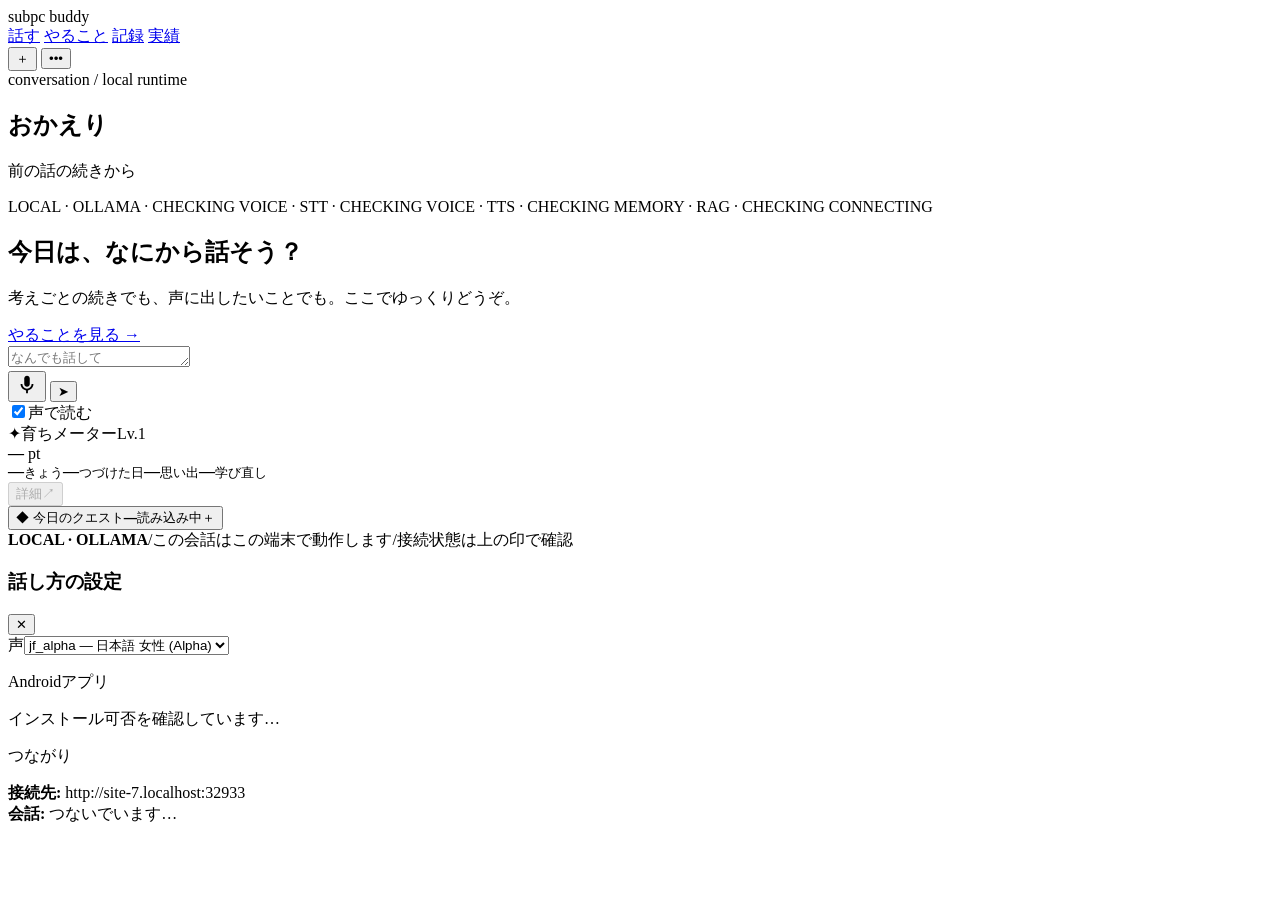
==== commit 7755b719: "feat(web): unify theme assets" ====
--- a/src/web/static/index.html
+++ b/src/web/static/index.html
@@ -12,7 +12,7 @@
   <link rel="manifest" href="/static/manifest.json">
   <link rel="stylesheet" href="/static/tokens.css">
   <link rel="stylesheet" href="/static/style.css">
-  <link rel="stylesheet" href="/static/hallmark-theme.css">
+  <link rel="stylesheet" href="/static/theme.css">
 </head>
 <body>
   <div class="app">
